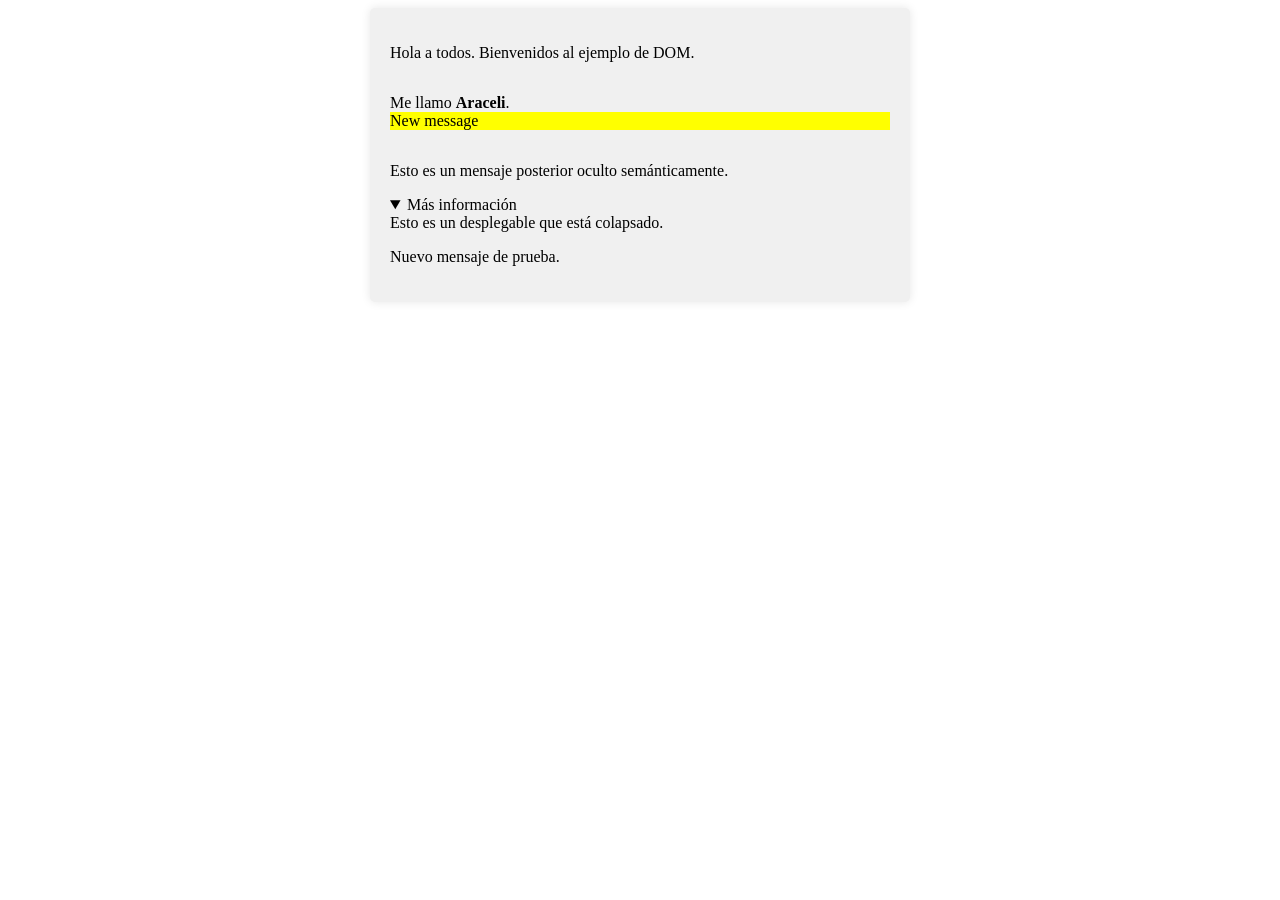
==== 04/index.html @ ce524d15 "Ejercicio 3 y 4" ====
<!DOCTYPE html>
<html lang="es">

<head>
    <meta charset="UTF-8" />
    <meta name="viewport" content="width=device-width, initial-scale=1.0" />
    <title>Ejemplo 4 DOM</title>
    <style>
        .container {
            background-color: #f0f0f0;
            padding: 20px;
            border-radius: 5px;
            box-shadow: 0 0 10px rgba(0, 0, 0, 0.1);
            display: flex;
            flex-direction: column;
            max-width: 500px;
            margin: 0 auto;
        }

        mark {
            display: none;
        }
    </style>
</head>

<body>
    <div class="container">
        <p>Hola a todos.</p>
        <p>Me llamo <strong>Manz</strong>. <mark>New message</mark></p>
        <p hidden>Esto es un mensaje posterior oculto semánticamente.</p>
        <details>
            <summary>Más información</summary>
            <div>Esto es un desplegable que está colapsado.</div>
        </details>
    </div>
    <script>

        const container = document.querySelector('.container'); // Seleccionamos la clase .container
        const strongTag = document.querySelector('strong'); // Seleccionamos la etiqueta strong
        const markTag = document.querySelector('mark'); // Seleccionamos la etiqueta mark
        const hiddenParagraphs = document.querySelectorAll('p[hidden]'); // Seleccionamos los párrafos con atributo hidden
        const detailsElement = document.querySelector('details'); // Seleccionamos los details

        // Cambiamos el texto del primer nodo del container
        container.firstElementChild.textContent = 'Hola a todos. Bienvenidos al ejemplo de DOM.';

        // Añadimos un nuevo párrafo en el último nodo del container
        const newParagraph = document.createElement('p');
        newParagraph.textContent = 'Nuevo mensaje de prueba.';
        container.appendChild(newParagraph);

        // Cambiamos el texto de la etiqueta strong
        strongTag.textContent = 'Araceli';

        // Cambiamos el estilo de mark a display='block'
        markTag.style.display = 'block';

        // Borramos el atributo hidden 
        hiddenParagraphs.forEach(paragraph => paragraph.removeAttribute('hidden'));

        // Desplegamos el details
        detailsElement.open = true;
    </script>
</body>

</html>
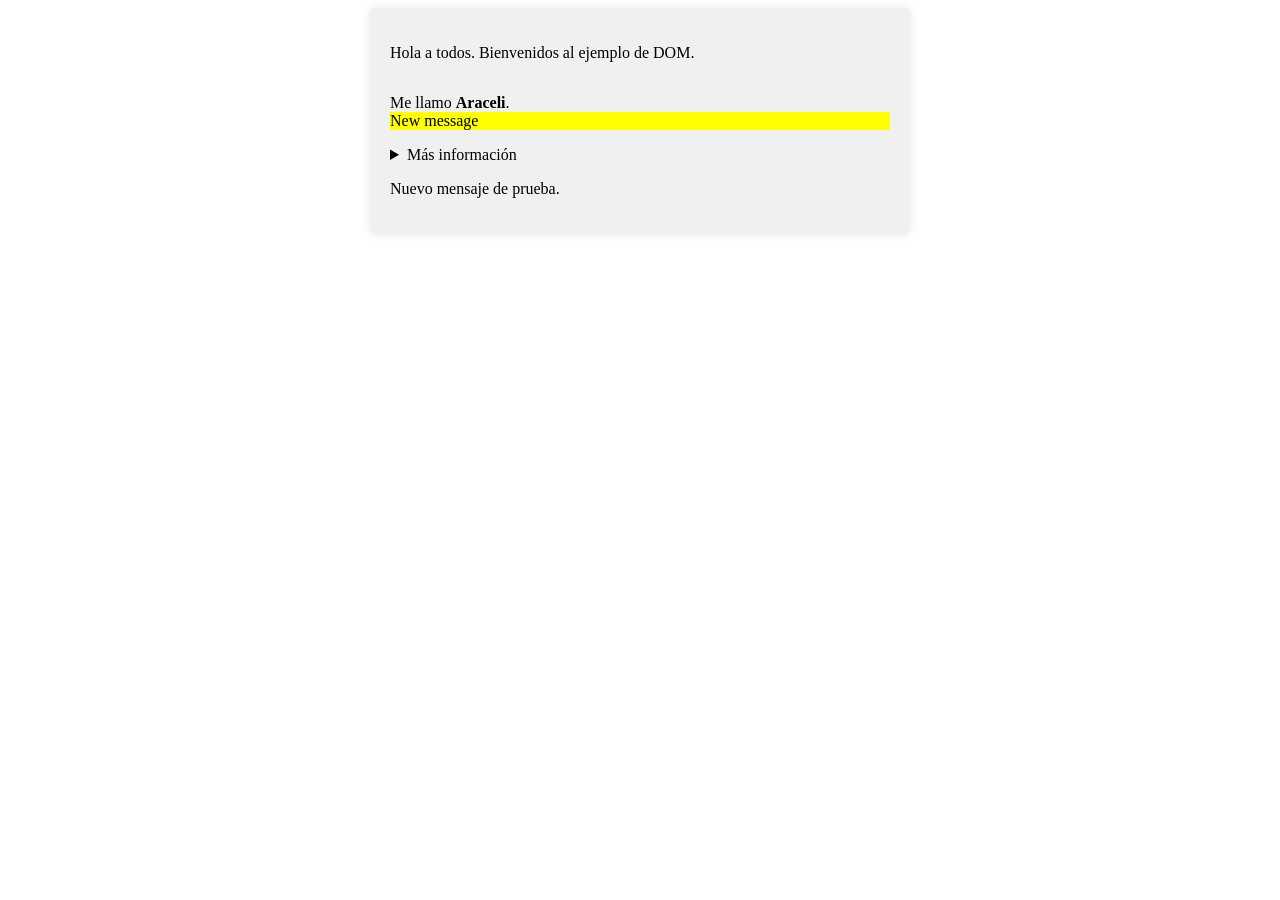
==== commit a8d973b9: "Ejercicio 4 y 5" ====
--- a/04/index.html
+++ b/04/index.html
@@ -38,7 +38,7 @@
         const container = document.querySelector('.container'); // Seleccionamos la clase .container
         const strongTag = document.querySelector('strong'); // Seleccionamos la etiqueta strong
         const markTag = document.querySelector('mark'); // Seleccionamos la etiqueta mark
-        const hiddenParagraphs = document.querySelectorAll('p[hidden]'); // Seleccionamos los párrafos con atributo hidden
+        const hiddenParagraphs = document.querySelector('p[hidden]'); // Seleccionamos los párrafos con atributo hidden
         const detailsElement = document.querySelector('details'); // Seleccionamos los details
 
         // Cambiamos el texto del primer nodo del container
